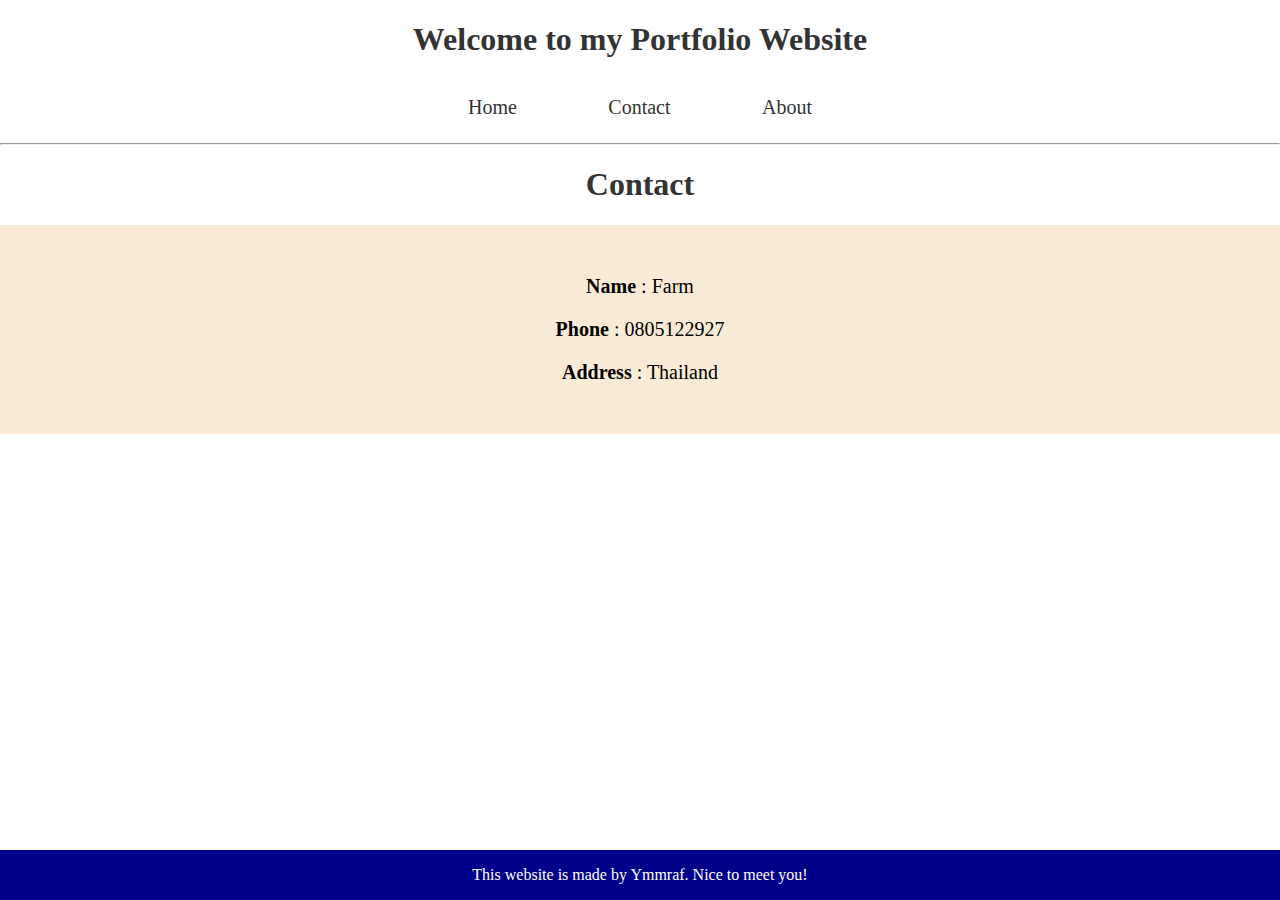
==== contact.html @ 0259f13d "finishing contact page" ====
<!DOCTYPE html>
<html lang="en">
<head>
    <meta charset="UTF-8">
    <meta name="viewport" content="width=device-width, initial-scale=1.0">
    <link rel="stylesheet" href="./style.css">
    <title>Contact</title>
</head>
<body>
    <header>
        <h1>Welcome to my Portfolio Website</h1>
        <nav>
            <ul>
                <li><a href="./index.html">Home</a></li>
                <li><a href="./contact.html">Contact</a></li>
                <li><a href="#" id="About">About</a></li>
            </ul>
        </nav>
    </header>
    <hr>
    <main>
        <section>
            <h1>Contact</h1>
            <div class="contact-container">
                <ul class="contact-list">
                    <li><p><strong>Name</strong> : Farm</p></li>
                    <li><p><strong>Phone</strong> : 0805122927</p></li>
                    <li><p><strong>Address</strong> : Thailand</p></li>
                </ul>
            </div>
        </section>
    </main>
    <footer>
        <div>
            <p>This website is made by Ymmraf. Nice to meet you!</p>
        </div>
    </footer>
</body>
</html>
---- style.css ----
body, html {
    padding: 0;
    margin: 0;
}

nav {
    display: flex;
    justify-content: center;
}

ul {
    padding: 0;
    width: 30%;
    display: flex;
    list-style: none;
    justify-content: space-between;
}

ul a {
    font-size: 20px;
    text-decoration: none;
    color: #333333;
    padding: 5px 20px 5px 20px;
    transition: 0.3s;
}

ul a:hover {
    background-color: #aeaeae;
}

h1 {
    color: #333333;
    text-align: center;
}

h2 {
    text-align: center;
}

.works-grid-container {
    display: grid;
    grid-template-columns: 1fr 1fr;
    margin: auto;
    gap: 50px 50px;
    width: 80%;
}

.work-container {
    background-color: palevioletred;
    height: 100px;
    display: flex;
    justify-content: center;
    align-items: center;
    border-radius: 20px;
}

.work-container p {
    font-size: 30px;
    text-align: center;
}

aside p {
    font-size: 22px;
    text-align: center;
}

footer {
    text-align: center;
    background-color: darkblue;
    color: white;
    position: absolute;
    bottom: 0px;
    right: 0px;
    left: 0px;
}

.contact-list {
    display: inline;
    font-size: 20px;
    text-align: center;
}

.contact-container {
    padding: 30px;
    background-color: antiquewhite;
}

@media screen and (max-width: 1000px) {
    .works-grid-container {
        grid-template-columns: 1fr;
    }
}
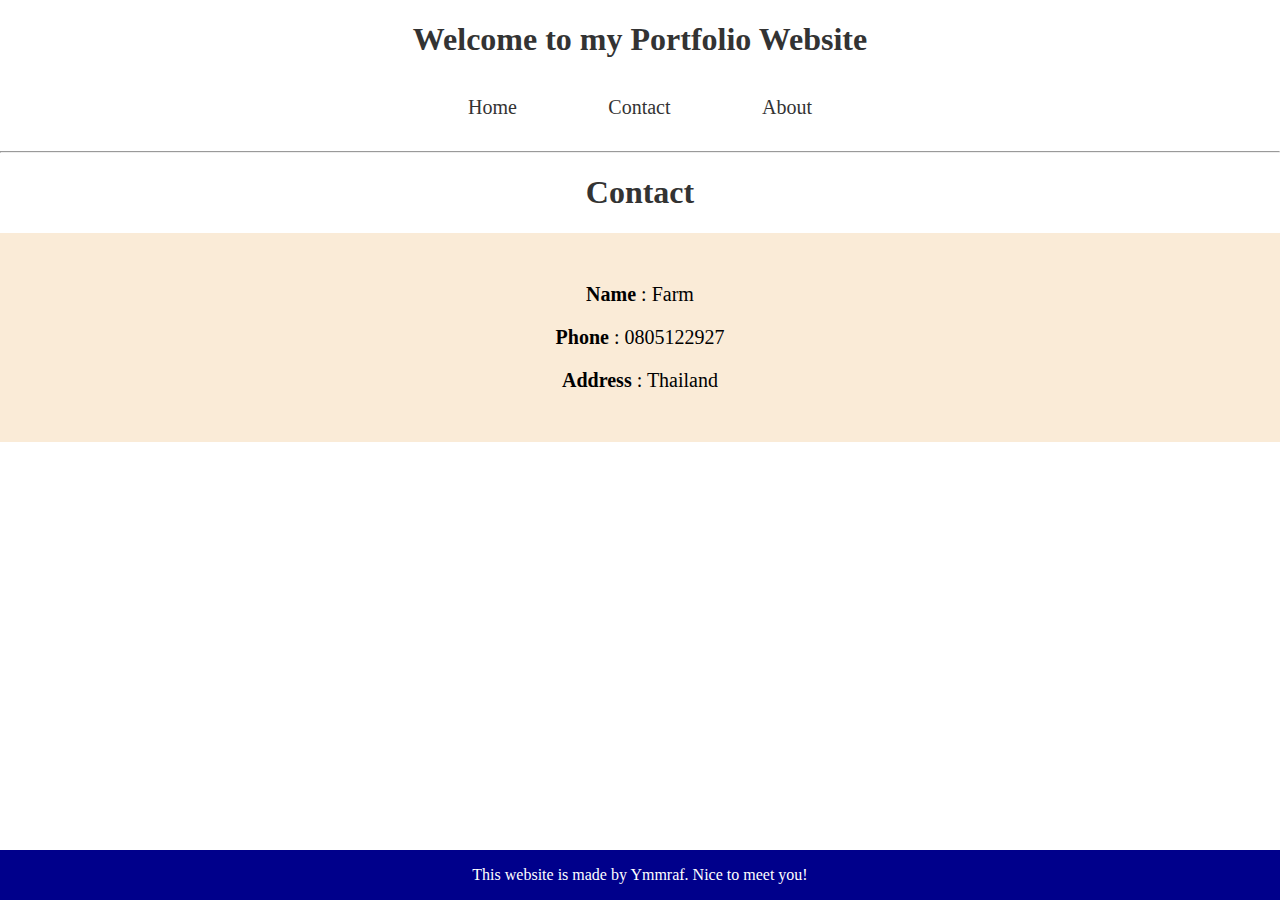
==== commit 44884a2d: "add interactive" ====
--- a/contact.html
+++ b/contact.html
@@ -13,9 +13,10 @@
             <ul>
                 <li><a href="./index.html">Home</a></li>
                 <li><a href="./contact.html">Contact</a></li>
-                <li><a href="#" id="About">About</a></li>
+                <li><a href="#" id="button">About</a></li>
             </ul>
         </nav>
+        <p id="message"></p>
     </header>
     <hr>
     <main>
@@ -35,5 +36,6 @@
             <p>This website is made by Ymmraf. Nice to meet you!</p>
         </div>
     </footer>
+    <script src="./script.js"></script>
 </body>
 </html>